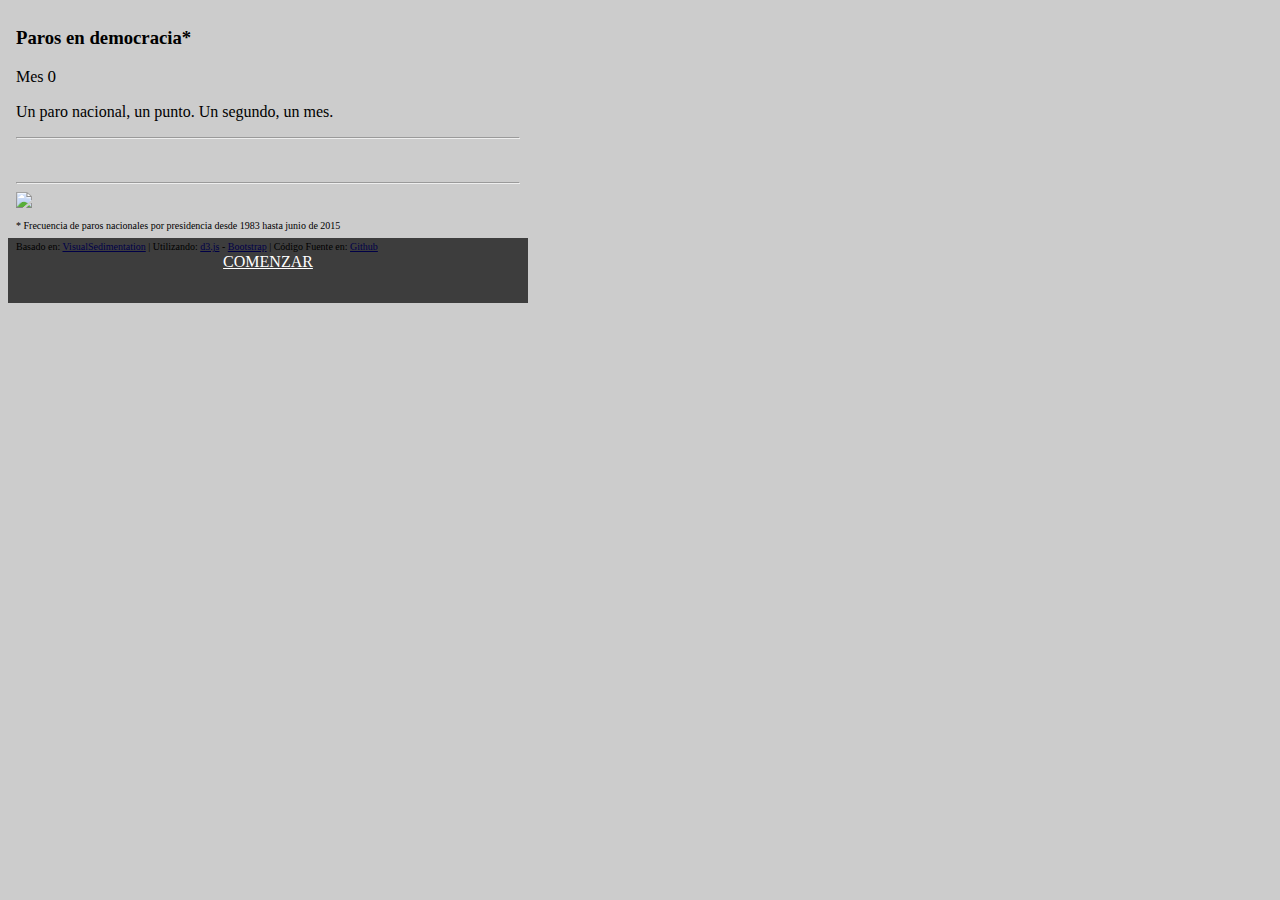
==== index.html @ c08ccfc0 "gif" ====
<!DOCTYPE html>
<html>
  <head>
    <meta charset="utf-8">
    <meta http-equiv="X-UA-Compatible" content="IE=edge">
    <meta http-equiv="Content-Type" content="text/html;charset=utf-8" />
    <meta name="viewport" content="width=device-width, initial-scale=1">
    <!-- The above 3 meta tags *must* come first in the head; any other head content must come *after* these tags -->

    <!-- HTML5 shim and Respond.js for IE8 support of HTML5 elements and media queries -->
    <!-- WARNING: Respond.js doesn't work if you view the page via file:// -->
    <!--[if lt IE 9]>
      <script src="https://oss.maxcdn.com/html5shiv/3.7.2/html5shiv.min.js"></script>
      <script src="https://oss.maxcdn.com/respond/1.4.2/respond.min.js"></script>
    <![endif]-->

    <title>Paros por presidencia</title>

  </head>

  <body style="background-color:#ccc">

      <iframe style="overflow:hidden;" src="viz.html" width="520" height="470" frameBorder="0"></iframe>

      <script type="text/javascript">
      
      /*  var _gaq = _gaq || [];
        _gaq.push(['_setAccount', 'UA-00706690-1']);
        _gaq.push(['_trackPageview']);

        (function() {
          var ga = document.createElement('script'); ga.type = 'text/javascript'; ga.async = true;
          ga.src = ('https:' == document.location.protocol ? 'https://ssl' : 'http://www') + '.google-analytics.com/ga.js';
          var s = document.getElementsByTagName('script')[0]; s.parentNode.insertBefore(ga, s);
        })();
*/
      </script>
      
      <script type="text/javascript" src="lib/utils.js"></script>
      <script type="text/javascript" src="js/_VisualSedimentation.js"></script>

      <script type="text/javascript" src="main.js"></script>

  </body>
</html>
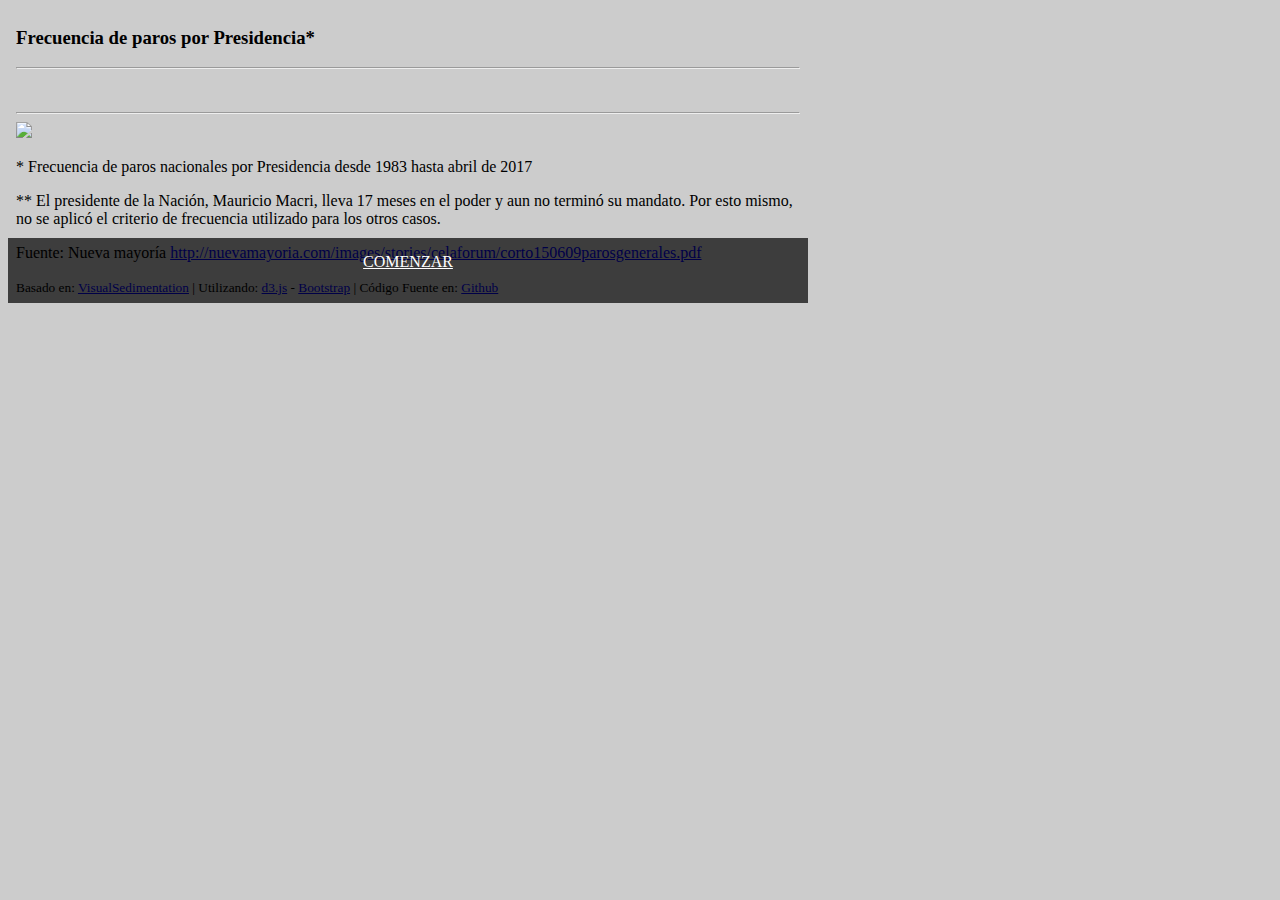
==== commit bec7940c: "disclaimer + frecuencia Macri" ====
--- a/index.html
+++ b/index.html
@@ -20,7 +20,7 @@
 
   <body style="background-color:#ccc">
 
-      <iframe style="overflow:hidden;" src="viz.html" width="520" height="470" frameBorder="0"></iframe>
+      <iframe style="overflow:hidden;" src="viz.html" width="800" height="520" frameBorder="0"></iframe>
 
       <script type="text/javascript">
       
@@ -36,10 +36,5 @@
 */
       </script>
       
-      <script type="text/javascript" src="lib/utils.js"></script>
-      <script type="text/javascript" src="js/_VisualSedimentation.js"></script>
-
-      <script type="text/javascript" src="main.js"></script>
-
   </body>
 </html>
